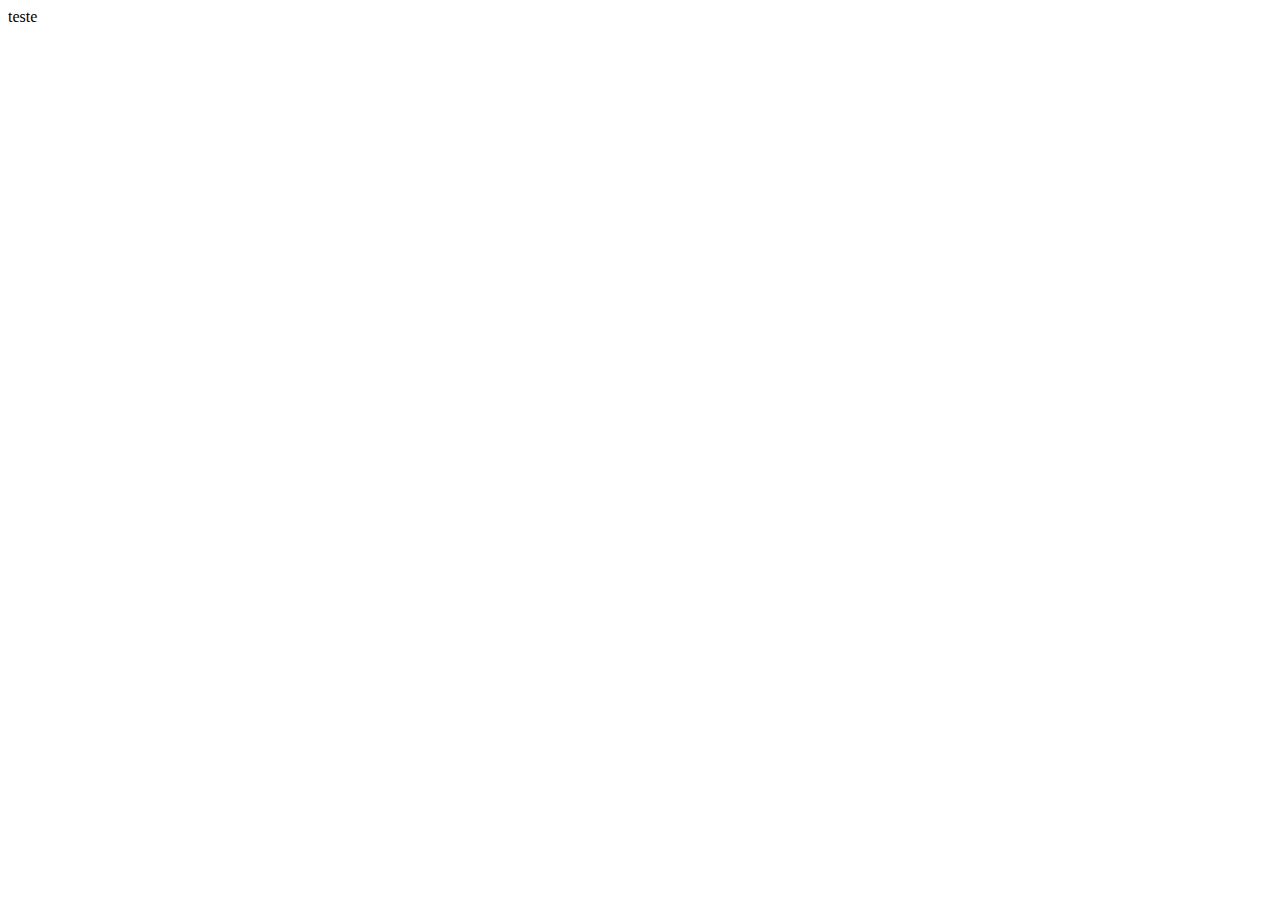
==== index.html @ 1090d520 "first commit" ====
<!DOCTYPE html>
<html lang="en">
<head>
  <meta charset="UTF-8">
  <meta http-equiv="X-UA-Compatible" content="IE=edge">
  <meta name="viewport" content="width=device-width, initial-scale=1.0">
  <title>Document</title>
</head>
<body>
  teste
</body>
</html>
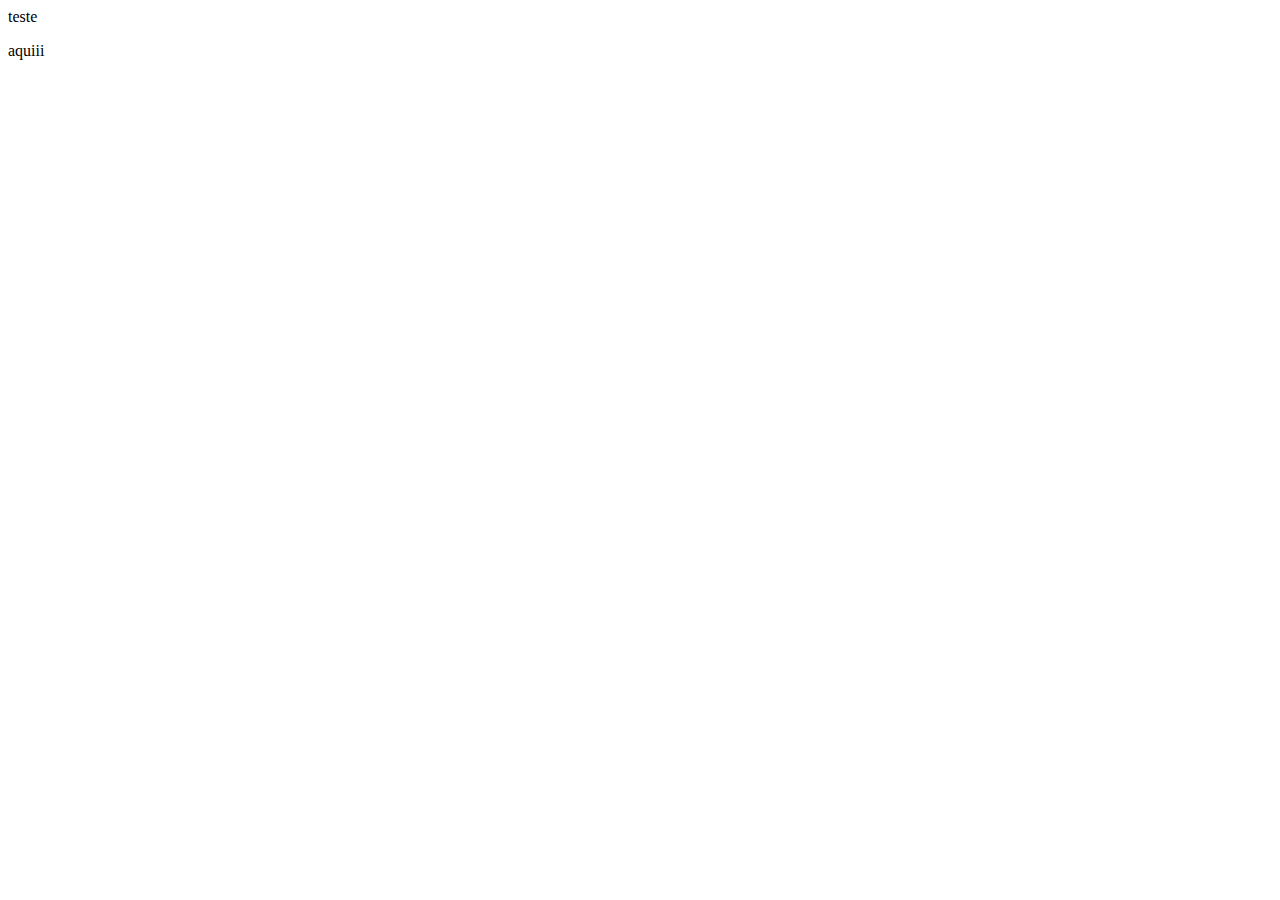
==== commit 9e31a122: "add so o que quero" ====
--- a/index.html
+++ b/index.html
@@ -8,5 +8,6 @@
 </head>
 <body>
   teste
+  <p>aquiii</p>
 </body>
 </html>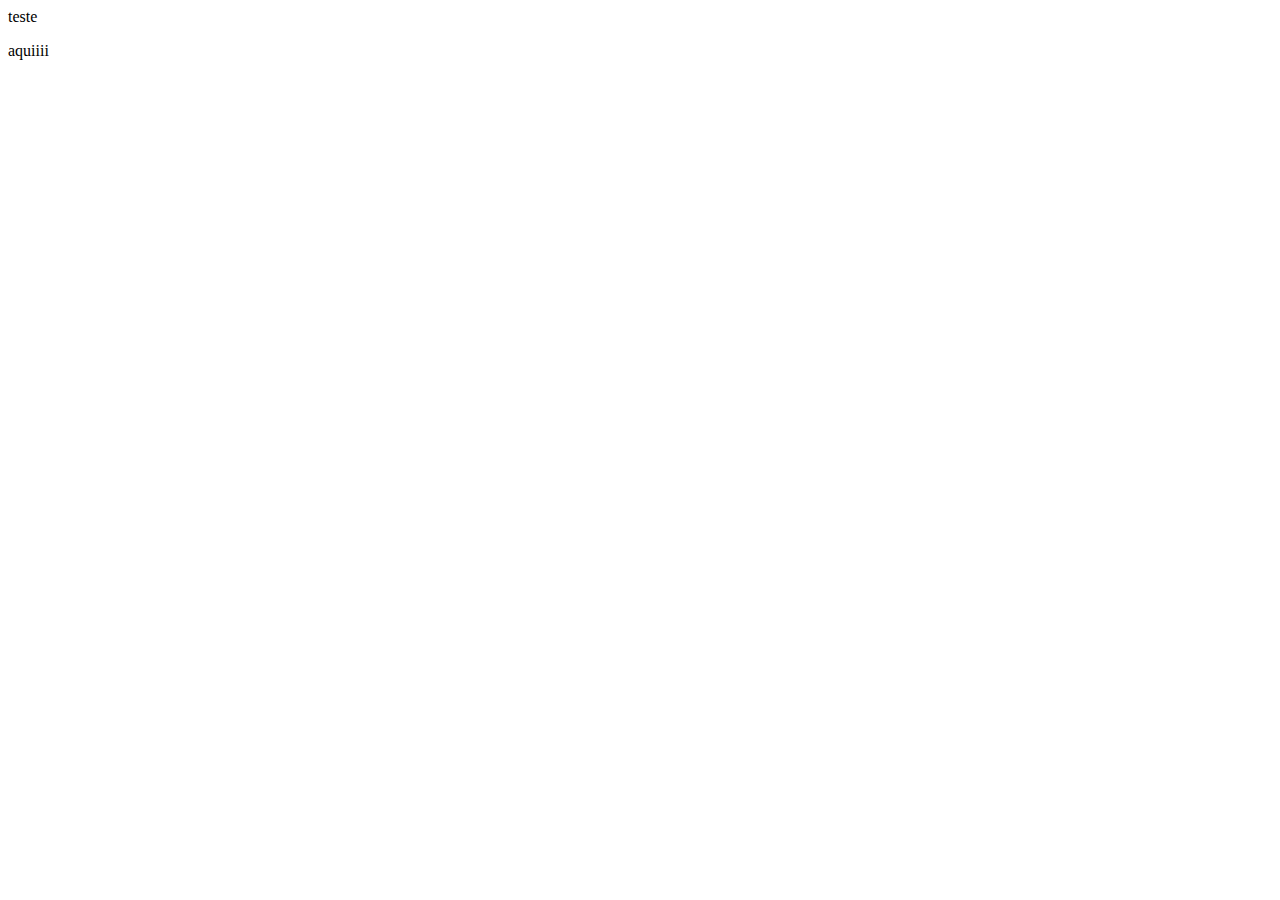
==== commit 8095d208: "teste aqui" ====
--- a/index.html
+++ b/index.html
@@ -8,6 +8,6 @@
 </head>
 <body>
   teste
-  <p>aquiii</p>
+  <p>aquiiii</p>
 </body>
 </html>